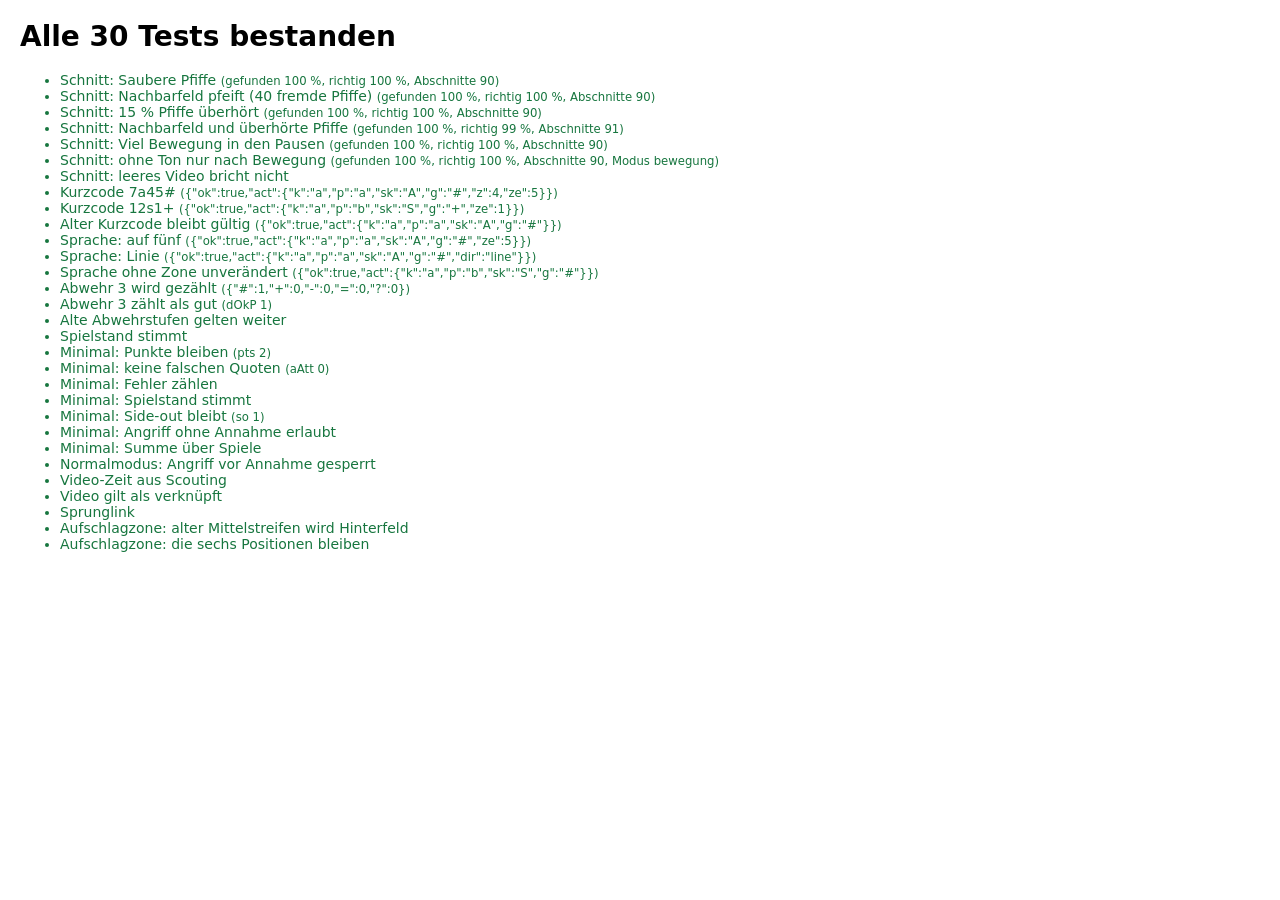
==== tests/unit.html @ 1bf6f9ec "Volleyball-Scouting-Web-App: erster Stand Video-Scouting mit Ballwechsel-Schnitt, Zonen, Spielerkart" ====
<!DOCTYPE html>
<html lang="de"><head><meta charset="utf-8"><title>Tests</title>
<style>body{font:14px system-ui;margin:20px}li.bad{color:#b3302a;font-weight:600}li.ok{color:#17763f}</style></head>
<body><h1 id="sum">Tests laufen …</h1><ul id="out"></ul>
<script src="../js/core.js"></script><script src="../js/rally.js"></script>
<script>
const C = VCore; const R = VRally; const out = []; 
function ok(name, cond, info) { out.push({ name, cond: !!cond, info }); }

/* Simuliertes Spiel mit bekannter Lösung */
function simGame(seed, opt) {
  const rnd = C.rng32(seed); opt = opt || {};
  const samples = []; const truth = []; let t = 20;
  const whistles = [];
  const nRallies = opt.n || 90;
  for (let i = 0; i < nRallies; i++) {
    const wait = 3 + rnd() * 4, play = 4 + rnd() * rnd() * 25, pause = 8 + rnd() * 16;
    const s = t, e = t + wait + play;
    truth.push([s, e]);
    if (rnd() > (opt.missWhistle || 0)) whistles.push({ t: s, p: 34 + rnd() * 10 });
    if (rnd() > (opt.missWhistle || 0)) whistles.push({ t: e, p: 34 + rnd() * 10 });
    t = e + pause;
  }
  const dur = t + 20;
  for (let k = 0; k < (opt.neighbor || 0); k++) whistles.push({ t: rnd() * dur, p: 22 + rnd() * 8 });
  const inRally = (x) => truth.findIndex(([s, e]) => x >= s + 3 && x < e);
  for (let x = 0; x < dur; x += 0.2) {
    const r = inRally(x) >= 0;
    const m = (r ? 9 + rnd() * 5 : (opt.walk || 3) + rnd() * 2.5);
    const near = whistles.find((w) => Math.abs(w.t - x) < 0.25);
    samples.push({ t: x, m, w: near ? near.p : (rnd() < .03 ? 8 + rnd() * 6 : 0) });
  }
  return { samples, truth, dur };
}
/* Trefferquote wie im Pilot: Ballwechsel gilt als gefunden, wenn genau ein Abschnitt ihn überwiegend abdeckt */
function score(res, truth) {
  let hit = 0; const used = new Set();
  truth.forEach(([s, e]) => {
    const i = res.findIndex((r, k) => !used.has(k) && Math.min(r.e, e) - Math.max(r.s, s) > 0.6 * (e - s));
    if (i >= 0) { hit++; used.add(i); }
  });
  return { recall: hit / truth.length, precision: res.length ? used.size / res.length : 0, n: res.length };
}
const fmt = (s) => 'gefunden ' + Math.round(s.recall * 100) + ' %, richtig ' + Math.round(s.precision * 100) + ' %, Abschnitte ' + s.n;
[['Saubere Pfiffe', {}], ['Nachbarfeld pfeift (40 fremde Pfiffe)', { neighbor: 40 }], ['15 % Pfiffe überhört', { missWhistle: .15 }], ['Nachbarfeld und überhörte Pfiffe', { neighbor: 40, missWhistle: .15 }], ['Viel Bewegung in den Pausen', { walk: 5.5, neighbor: 20 }]].forEach(([name, o], idx) => {
  const g = simGame(100 + idx, o);
  const s = score(R.detect(g.samples, g.dur).rallies, g.truth);
  ok('Schnitt: ' + name, s.recall >= .9 && s.precision >= .9, fmt(s));
});
{
  const g = simGame(7, {}); const noSound = g.samples.map((x) => ({ t: x.t, m: x.m, w: 0 }));
  const res = R.detect(noSound, g.dur); const s = score(res.rallies, g.truth);
  ok('Schnitt: ohne Ton nur nach Bewegung', res.mode === 'bewegung' && s.recall >= .8, fmt(s) + ', Modus ' + res.mode);
}
ok('Schnitt: leeres Video bricht nicht', R.detect([], 0).rallies.length === 0);

/* Parser mit Zonen */
const roster = [{ id: 'a', num: 7, name: 'Max Muster', short: 'Max', aliases: [] }, { id: 'b', num: 12, name: 'Tobi Beispiel', short: 'Tobi', aliases: [] }];
const parse = (t) => C.parseCommands(t, { roster });
{
  let r = parse('7a45#')[0];
  ok('Kurzcode 7a45#', r.ok && r.act.p === 'a' && r.act.sk === 'A' && r.act.g === '#' && r.act.z === 4 && r.act.ze === 5, JSON.stringify(r));
  r = parse('12s1+')[0];
  ok('Kurzcode 12s1+', r.ok && r.act.p === 'b' && r.act.sk === 'S' && r.act.ze === 1, JSON.stringify(r));
  r = parse('7a#')[0];
  ok('Alter Kurzcode bleibt gültig', r.ok && r.act.sk === 'A' && r.act.g === '#' && r.act.ze === undefined, JSON.stringify(r));
  r = parse('Max Angriff Kill auf fünf')[0];
  ok('Sprache: auf fünf', r.ok && r.act.p === 'a' && r.act.ze === 5, JSON.stringify(r));
  r = parse('Max Angriff Linie Kill')[0];
  ok('Sprache: Linie', r.ok && r.act.dir === 'line' && r.act.g === '#', JSON.stringify(r));
  r = parse('Tobi Aufschlag Ass')[0];
  ok('Sprache ohne Zone unverändert', r.ok && r.act.sk === 'S' && r.act.g === '#' && r.act.ze === undefined, JSON.stringify(r));
}

/* Spiel-Logik */
function play(events, extra) { return C.analyzeGame(Object.assign({ id: 'x', status: 'live', source: 'live', events }, extra || {}), { a: { role: 'AA' }, b: { role: 'MB' } }); }
{
  const ev = [{ k: 'set', s: 1, srv: 'u' }, { k: 'a', p: 'a', sk: 'S', g: '#' }, { k: 'a', p: 'a', sk: 'S', g: '+' }, { k: 'a', p: 'b', sk: 'D', g: '#' }, { k: 'a', p: 'a', sk: 'A', g: '#' }];
  const a = play(ev);
  ok('Abwehr 3 wird gezählt', a.players.b.D['#'] === 1, JSON.stringify(a.players.b.D));
  const m = C.metrics(a.players.b);
  ok('Abwehr 3 zählt als gut', m.dPos === 1 && m.dOkP === 1, 'dOkP ' + m.dOkP);
  ok('Alte Abwehrstufen gelten weiter', C.GL.D['+'] === '2' && C.GL.D['-'] === '1');
  ok('Spielstand stimmt', a.cur.u === 2 && a.cur.t === 0);
}
{
  const ev = [{ k: 'set', s: 1, srv: 't' }, { k: 'a', p: 'a', sk: 'A', g: '#' }, { k: 'a', p: 'a', sk: 'S', g: '#' }, { k: 'a', p: 'b', sk: 'A', g: '=' }];
  const g = { id: 'x', status: 'live', source: 'live', events: ev, minimal: true };
  const a = C.analyzeGame(g, {});
  const m = C.metrics(a.players.a);
  ok('Minimal: Punkte bleiben', m.pts === 2, 'pts ' + m.pts);
  ok('Minimal: keine falschen Quoten', m.aAtt === 0 && m.aEff === null, 'aAtt ' + m.aAtt);
  ok('Minimal: Fehler zählen', C.metrics(a.players.b).err === 1);
  ok('Minimal: Spielstand stimmt', a.cur.u === 2 && a.cur.t === 1);
  const r = C.rkMetrics(a.rk);
  ok('Minimal: Side-out bleibt', r.so === 1, 'so ' + r.so);
  ok('Minimal: Angriff ohne Annahme erlaubt', C.checkAction(Object.assign({}, g, { events: ev.slice(0, 1) }), { k: 'a', p: 'a', sk: 'A', g: '#' }, {}) === null);
  const agg = C.aggregate([a]);
  ok('Minimal: Summe über Spiele', C.metrics(agg.players.a).pts === 2);
  ok('Normalmodus: Angriff vor Annahme gesperrt', !!C.checkAction({ events: ev.slice(0, 1), status: 'live', source: 'live' }, { k: 'a', p: 'a', sk: 'A', g: '#' }, {}));
}
{
  const g = { video: { url: 'https://www.youtube.com/watch?v=abcdefgh', lead: 4 }, events: [{ k: 'a', v: 100 }] };
  ok('Video-Zeit aus Scouting', C.videoSec(g, g.events[0]) === 96);
  ok('Video gilt als verknüpft', C.videoSynced(g) === true);
  ok('Sprunglink', /t=96s/.test(C.videoLink(g.video, 96)));
}
ok('Aufschlagzone: alter Mittelstreifen wird Hinterfeld', C.serveZone(7) === 5 && C.serveZone(8) === 6 && C.serveZone(9) === 1);
ok('Aufschlagzone: die sechs Positionen bleiben', [1, 2, 3, 4, 5, 6].every((z) => C.serveZone(z) === z));
const bad = out.filter((x) => !x.cond);
document.getElementById('sum').textContent = bad.length ? bad.length + ' von ' + out.length + ' Tests fehlgeschlagen' : 'Alle ' + out.length + ' Tests bestanden';
document.getElementById('out').innerHTML = out.map((x) => '<li class="' + (x.cond ? 'ok' : 'bad') + '">' + x.name + (x.info ? ' <small>(' + x.info.replace(/</g, '&lt;') + ')</small>' : '') + '</li>').join('');
window.RESULT = { failed: bad.map((x) => x.name + ': ' + (x.info || '')), total: out.length };
</script></body></html>
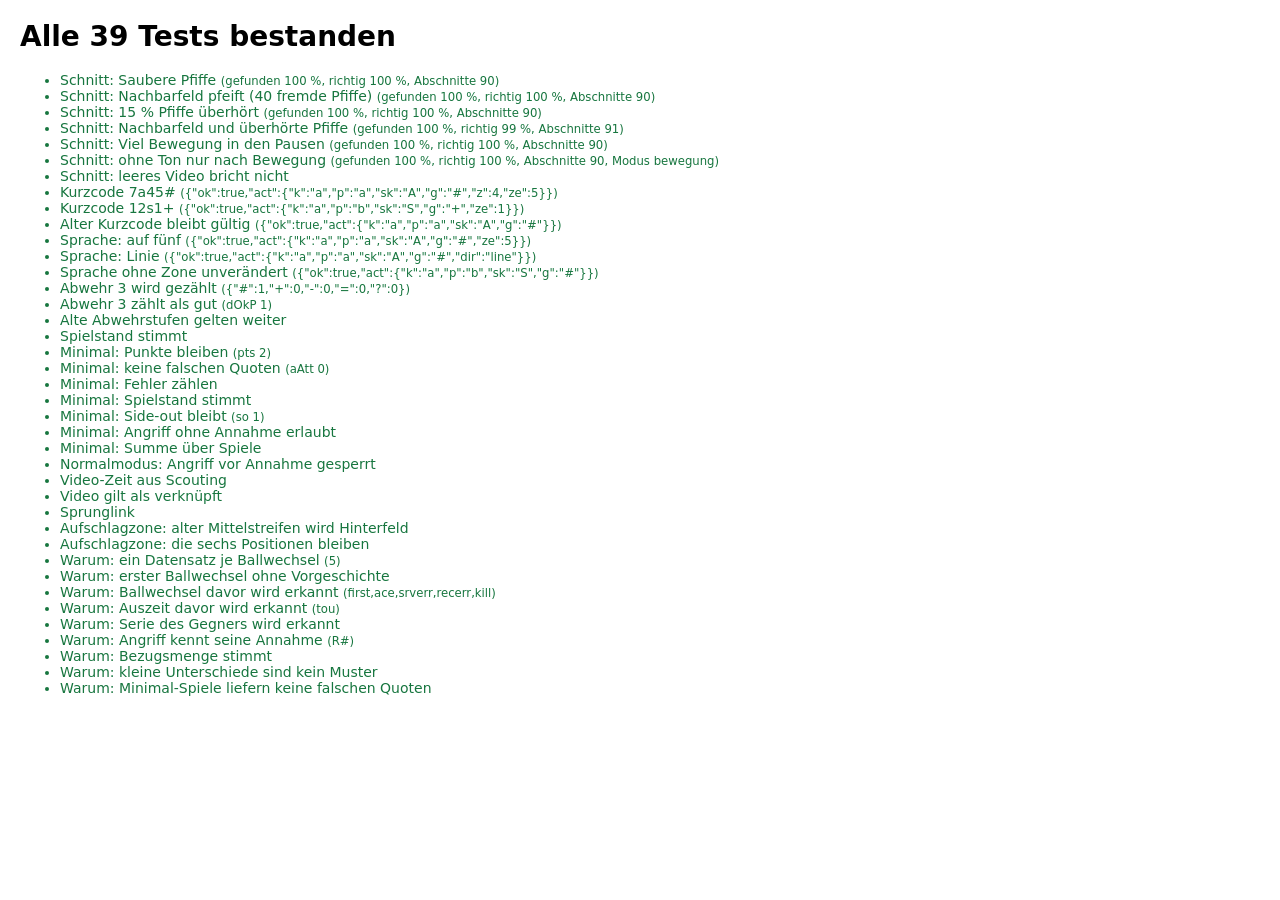
==== commit d576e11e: "Bewerbungsstand: Warum-Analyse, Videoanalyse, neues Design, Testdaten - Warum?-Analyse: Kennzahlen n" ====
--- a/tests/unit.html
+++ b/tests/unit.html
@@ -32,7 +32,7 @@
   }
   return { samples, truth, dur };
 }
-/* Trefferquote wie im Pilot: Ballwechsel gilt als gefunden, wenn genau ein Abschnitt ihn überwiegend abdeckt */
+/* Trefferquote des Schnitts: Ballwechsel gilt als gefunden, wenn genau ein Abschnitt ihn überwiegend abdeckt */
 function score(res, truth) {
   let hit = 0; const used = new Set();
   truth.forEach(([s, e]) => {
@@ -107,6 +107,34 @@
 }
 ok('Aufschlagzone: alter Mittelstreifen wird Hinterfeld', C.serveZone(7) === 5 && C.serveZone(8) === 6 && C.serveZone(9) === 1);
 ok('Aufschlagzone: die sechs Positionen bleiben', [1, 2, 3, 4, 5, 6].every((z) => C.serveZone(z) === z));
+/* Zusammenhänge: Vorgeschichte je Ballwechsel */
+{
+  const lu = ['a', 'b', 'c', 'd', 'e', 'f'];
+  const A = (p, sk, g) => ({ k: 'a', p, sk, g });
+  const game = { id: 'w1', events: [
+    { k: 'set', s: 1, srv: 'u', lu, zsp: 'a', lib: [] },
+    A('a', 'S', '#'),                       // 1:0 Ass, erster des Satzes
+    A('a', 'S', '='),                       // 1:1 Aufschlagfehler nach Ass
+    A('b', 'R', '='),                       // 1:2 Ass gegen uns nach Aufschlagfehler
+    { k: 'to', w: 'u' },
+    A('b', 'R', '#'), A('c', 'A', '#'),     // 2:2 Kill nach Annahme 3, direkt nach Auszeit
+    A('b', 'S', '0'), { k: 'opp', r: 'pt' },// 2:3
+  ] };
+  const a = C.analyzeGame(game, {});
+  const rs = C.rallyRecords(game, a);
+  ok('Warum: ein Datensatz je Ballwechsel', rs.length === 5, String(rs.length));
+  ok('Warum: erster Ballwechsel ohne Vorgeschichte', rs[0].prev === 'first' && rs[0].mom === 'first');
+  ok('Warum: Ballwechsel davor wird erkannt', rs[1].prev === 'ace' && rs[2].prev === 'srverr' && rs[3].prev === 'recerr' && rs[4].prev === 'kill', rs.map((x) => x.prev).join());
+  ok('Warum: Auszeit davor wird erkannt', rs[3].mom === 'tou', rs[3].mom);
+  ok('Warum: Serie des Gegners wird erkannt', C.rallyRecords({ id: 'x', events: [{ k: 'set', s: 1, srv: 't', lu, zsp: 'a' }, { k: 'opp', r: 'pt' }, { k: 'opp', r: 'pt' }, { k: 'opp', r: 'pt' }] }, C.analyzeGame({ id: 'x', events: [{ k: 'set', s: 1, srv: 't', lu, zsp: 'a' }, { k: 'opp', r: 'pt' }, { k: 'opp', r: 'pt' }, { k: 'opp', r: 'pt' }] }, {}))[2].mom === 'runt');
+  const acts = C.actionRecords(game, rs);
+  const kill = acts.find((x) => x.e.sk === 'A');
+  ok('Warum: Angriff kennt seine Annahme', kill.touch === 'R#', kill.touch);
+  const g2 = C.groupRate(acts.filter((x) => x.e.sk === 'R'), (x) => x.e.p, (x) => x.e.g === '=');
+  ok('Warum: Bezugsmenge stimmt', g2.length === 1 && g2[0].n === 2 && g2[0].h === 1);
+  ok('Warum: kleine Unterschiede sind kein Muster', !C.sigDiff(3, 10, 2, 10) && C.sigDiff(30, 100, 10, 100));
+  ok('Warum: Minimal-Spiele liefern keine falschen Quoten', C.rallyRecords(Object.assign({}, game, { minimal: true }), a).length === 0);
+}
 const bad = out.filter((x) => !x.cond);
 document.getElementById('sum').textContent = bad.length ? bad.length + ' von ' + out.length + ' Tests fehlgeschlagen' : 'Alle ' + out.length + ' Tests bestanden';
 document.getElementById('out').innerHTML = out.map((x) => '<li class="' + (x.cond ? 'ok' : 'bad') + '">' + x.name + (x.info ? ' <small>(' + x.info.replace(/</g, '&lt;') + ')</small>' : '') + '</li>').join('');
